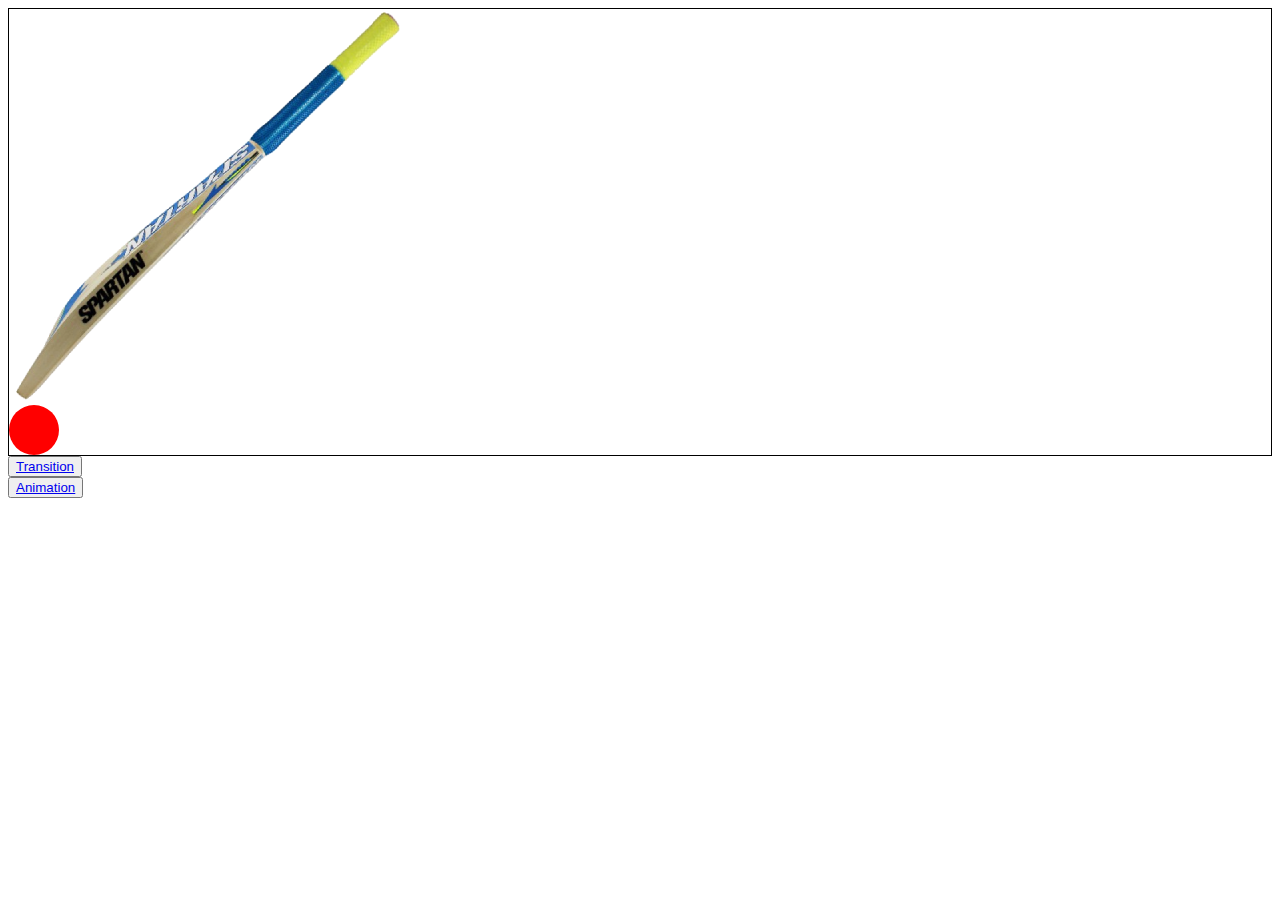
==== animation.html @ 4d448587 "first commit" ====
<!DOCTYPE html>
<html lang="en">
  <head>
    <meta charset="UTF-8" />
    <meta http-equiv="X-UA-Compatible" content="IE=edge" />
    <meta name="viewport" content="width=device-width, initial-scale=1.0" />
    <title>Transition Animation</title>
    <style>
      .field {
        border: 1px solid;
      }
      .ball {
        height: 50px;
        width: 50px;
        border-radius: 25px;
        background-color: red;
      }
      .field:hover .bat {
        transform: rotate(-60deg);
        transform-origin: top right;
      }
    </style>
  </head>
  <body>
    <div class="field">
      <img class="bat" src="images/bat.png" alt="" />
      <div class="ball"></div>
    </div>
  </body>
  <footer>
    <!-- HTML Button !-->
    <button class="button-64" role="button">
      <a href="transition.html">Transition</a>
    </button>
    <br />
    <!-- HTML Button !-->
    <button class="button-64" role="button">
      <a href=".......">Animation</a>
    </button>
  </footer>
</html>
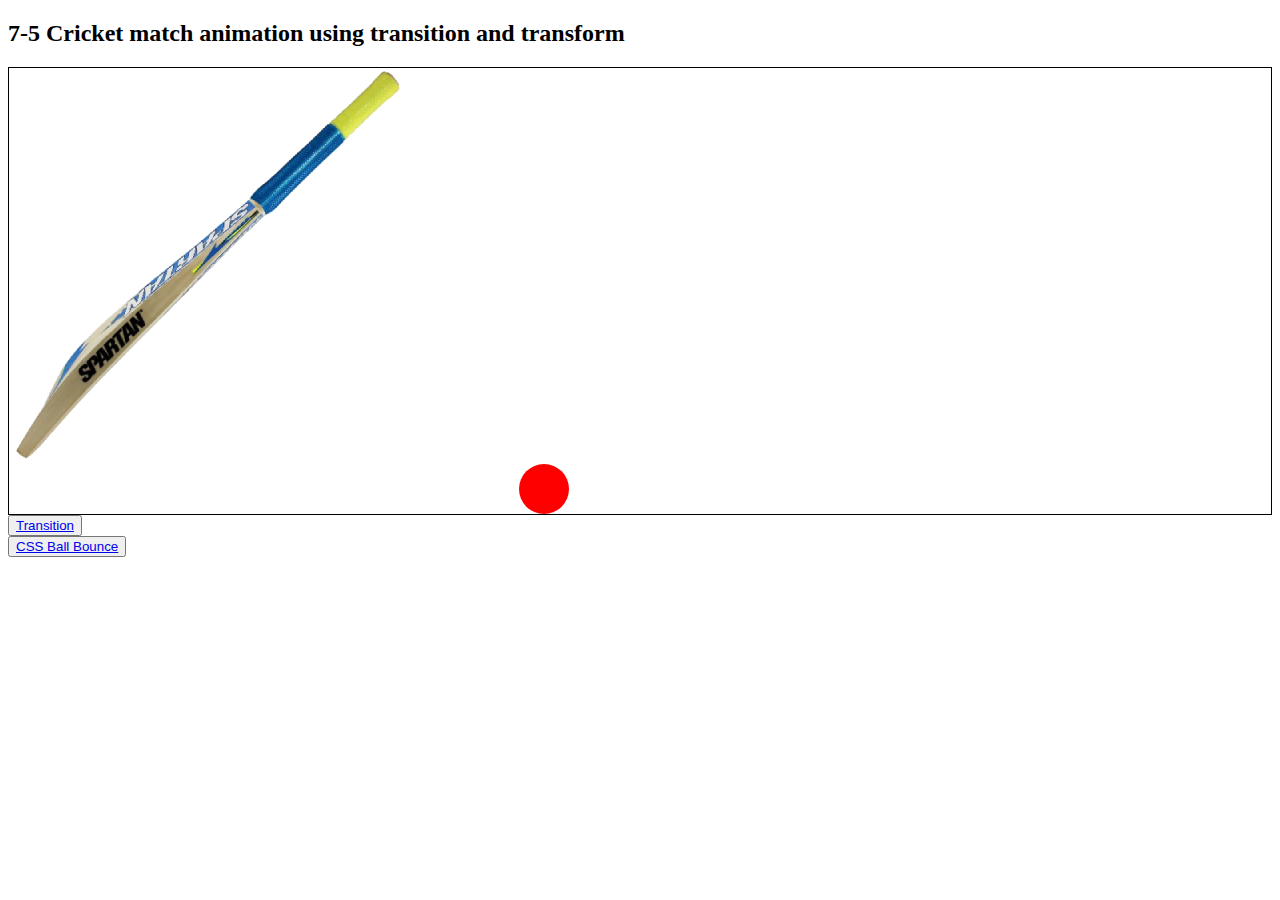
==== commit fb60228e: "css 7.7" ====
--- a/animation.html
+++ b/animation.html
@@ -14,14 +14,24 @@
         width: 50px;
         border-radius: 25px;
         background-color: red;
+        position: relative;
+        left: 510px;
+        transition: transform 1s ease-out 0.3s;
+      }
+      .bat {
+        transition: transform 0.2s ease-in;
       }
       .field:hover .bat {
         transform: rotate(-60deg);
         transform-origin: top right;
       }
+      .field:hover .ball {
+        transform: translate(800px, -200px);
+      }
     </style>
   </head>
   <body>
+    <h2>7-5 Cricket match animation using transition and transform</h2>
     <div class="field">
       <img class="bat" src="images/bat.png" alt="" />
       <div class="ball"></div>
@@ -35,7 +45,7 @@
     <br />
     <!-- HTML Button !-->
     <button class="button-64" role="button">
-      <a href=".......">Animation</a>
+      <a href="css-ball-bounce.html">CSS Ball Bounce</a>
     </button>
   </footer>
 </html>
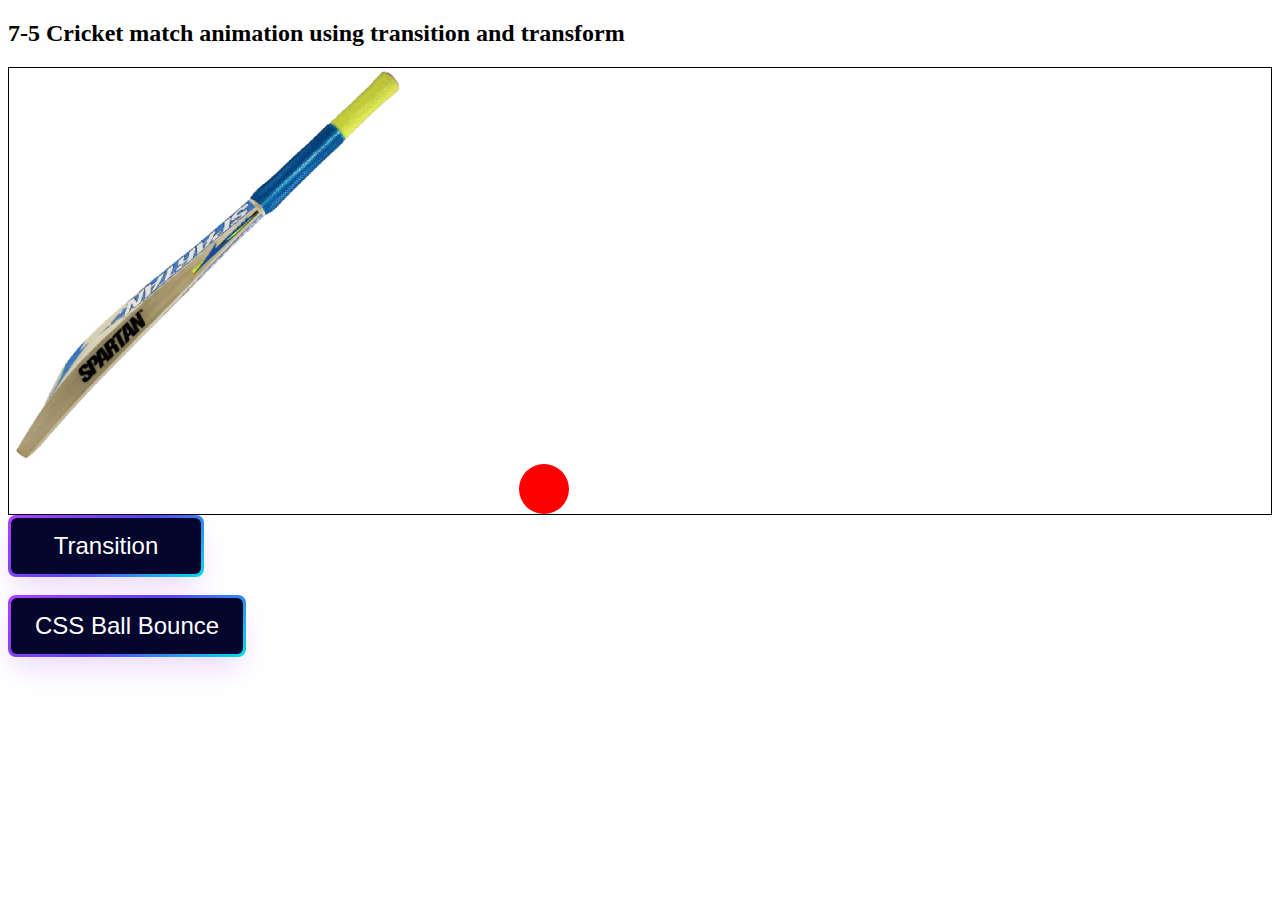
==== commit 6b297637: "module 7 finished with notes" ====
--- a/animation.html
+++ b/animation.html
@@ -5,6 +5,7 @@
     <meta http-equiv="X-UA-Compatible" content="IE=edge" />
     <meta name="viewport" content="width=device-width, initial-scale=1.0" />
     <title>Transition Animation</title>
+    <link rel="stylesheet" href="style.css" />
     <style>
       .field {
         border: 1px solid;
--- a/style.css
+++ b/style.css
@@ -0,0 +1,56 @@
+
+/* CSS */
+.button-64 {
+  align-items: center;
+  background-image: linear-gradient(144deg,#AF40FF, #5B42F3 50%,#00DDEB);
+  border: 0;
+  border-radius: 8px;
+  box-shadow: rgba(151, 65, 252, 0.2) 0 15px 30px -5px;
+  box-sizing: border-box;
+  color: #FFFFFF;
+  display: flex;
+  font-family: Phantomsans, sans-serif;
+  font-size: 20px;
+  justify-content: center;
+  line-height: 1em;
+  max-width: 100%;
+  min-width: 140px;
+  padding: 3px;
+  text-decoration: none;
+  user-select: none;
+  -webkit-user-select: none;
+  touch-action: manipulation;
+  white-space: nowrap;
+  cursor: pointer;
+}
+
+.button-64:active,
+.button-64:hover {
+  outline: 0;
+}
+
+.button-64 a {
+  background-color: rgb(5, 6, 45);
+  padding: 16px 24px;
+  border-radius: 6px;
+  width: 100%;
+  height: 100%;
+  transition: 300ms;
+  text-decoration: none;
+  color: #FFFFFF;
+}
+
+.button-64:hover a {
+  background: none;
+}
+
+@media (min-width: 768px) {
+  .button-64 {
+    font-size: 24px;
+    min-width: 196px;
+  }
+}
+
+.code{
+    background-color: rgb(206, 197, 197);
+}